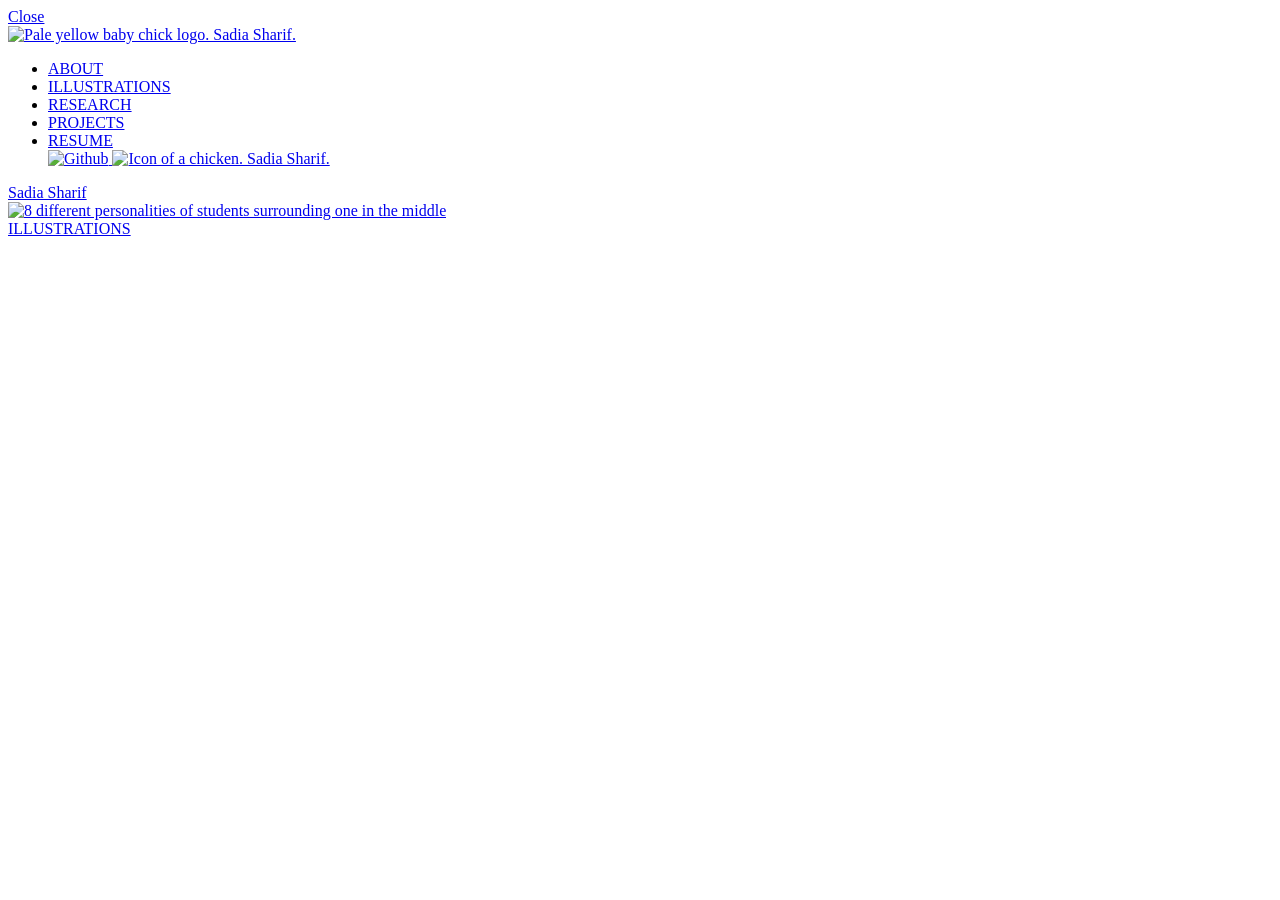
==== index.html @ b586b56c "HTML clean up" ====
<!DOCTYPE html>
<html lang="en">
  <head>
    <title>Sadia Sharif</title>
    <link rel="icon" type="image/png" href="images/favicon.png">
    <meta charset="utf-8">
    <meta name="viewport" content="width=device-width, initial-scale=1, shrink-to-fit=no">
    <link href="https://fonts.googleapis.com/css?family=Work+Sans" rel="stylesheet">
    <link rel="stylesheet" href="css/bootstrap.min.css">
    <link rel="stylesheet" href="css/open-iconic-bootstrap.min.css">
    <link rel="stylesheet" href="css/owl.carousel.min.css">
    <link rel="stylesheet" href="css/owl.theme.default.min.css">
    <link rel="stylesheet" href="css/icomoon.css">
    <link rel="stylesheet" href="css/animate.css">
    <link rel="stylesheet" href="css/style.css">
  </head>
  <body>
    <aside class="probootstrap-aside js-probootstrap-aside">
      <a href="#" class="probootstrap-close-menu js-probootstrap-close-menu d-md-none"><span class="oi oi-arrow-left"></span> Close</a>
      <div class="probootstrap-site-logo probootstrap-animate" data-animate-effect="fadeInLeft">
        <a href="index.html" class="mb-2 d-block probootstrap-logo">
          <img class ="card-img-top" src="images/logo.png" alt="Pale yellow baby chick logo. Sadia Sharif.">
        </a>
      </div>
      <div class="probootstrap-overflow">
        <nav class="probootstrap-nav">
          <ul>
            <li class="probootstrap-animate" data-animate-effect="fadeInLeft"><a href="about.html">ABOUT</a></li>
            <li class="probootstrap-animate" data-animate-effect="fadeInLeft"><a href="illustrations.html">ILLUSTRATIONS</a></li>
            <li class="probootstrap-animate" data-animate-effect="fadeInLeft"><a href="research.html">RESEARCH</a></li>
            <li class="probootstrap-animate" data-animate-effect="fadeInLeft"><a href="projects.html">PROJECTS</a></li>
            <li class="probootstrap-animate" data-animate-effect="fadeInLeft"><a href="https://drive.google.com/file/d/1zGq_8iY2G-EOZyiStiYWx1STDnnQscs2/view?usp=sharing">RESUME</a></li>
            <a class="mb-2 d-block probootstrap-logo">
              <a href="https://github.com/ssjpeg/">
                <img class ="linkedIcon probootstrap-animate" src="images/gitHub120px.png" alt="Github">
              </a>
              <a href="https://www.linkedin.com/in/sadiasharif01">
                <img class ="linkedIcon probootstrap-animate" src="images/linkedin.png" alt="Icon of a chicken. Sadia Sharif.">
              </a>
            </a>
          </ul>
        </nav>
        <footer class="probootstrap-aside-footer probootstrap-animate" data-animate-effect="fadeInLeft">
        </footer>
      </div>
    </aside>
    <main role="main" class="probootstrap-main js-probootstrap-main">
      <div class="probootstrap-bar">
        <a href="#" class="probootstrap-toggle js-probootstrap-toggle"><span class="oi oi-menu"></span></a>
        <div class="probootstrap-main-site-logo"><a href="index.html">Sadia Sharif</a></a></div>
      </div>
      <div class="card-columns">
        <div class="card">
          <a href="illustrations.html">
          <img class="card-img-top probootstrap-animate" src="images/illo_1.png" 
                alt="8 different personalities of students surrounding one in the middle">
          <div class="middle_of_image">
            ILLUSTRATIONS
          </div>
          </a>
        </div>
        <!--div class="card">
          <a href="research.html">
          <img class="card-img-top probootstrap-animate" src="images/research_1.gif" 
                alt="The Google logo being cracked open by someone like an egg.">
          <div class="middle_of_image">
            RESEARCH
          </div>
          </a>
        </div>
        <div class="card">
          <a href="projects.html">
          <img class="card-img-top probootstrap-animate" src="images/title.png" 
                alt="A peach.">
          <div class="middle_of_image">
           PROJECTS
          </div>
          </a>
      </div-->
      </div>  
    </main>

    

    <script src="js/jquery-3.2.1.slim.min.js"></script>
    <script src="js/popper.min.js"></script>
    <script src="js/bootstrap.min.js"></script>
    <script src="js/owl.carousel.min.js"></script>
    <script src="js/jquery.waypoints.min.js"></script>
    <script src="js/imagesloaded.pkgd.min.js"></script>

    <script src="js/main.js"></script>
    
  </body>
</html>
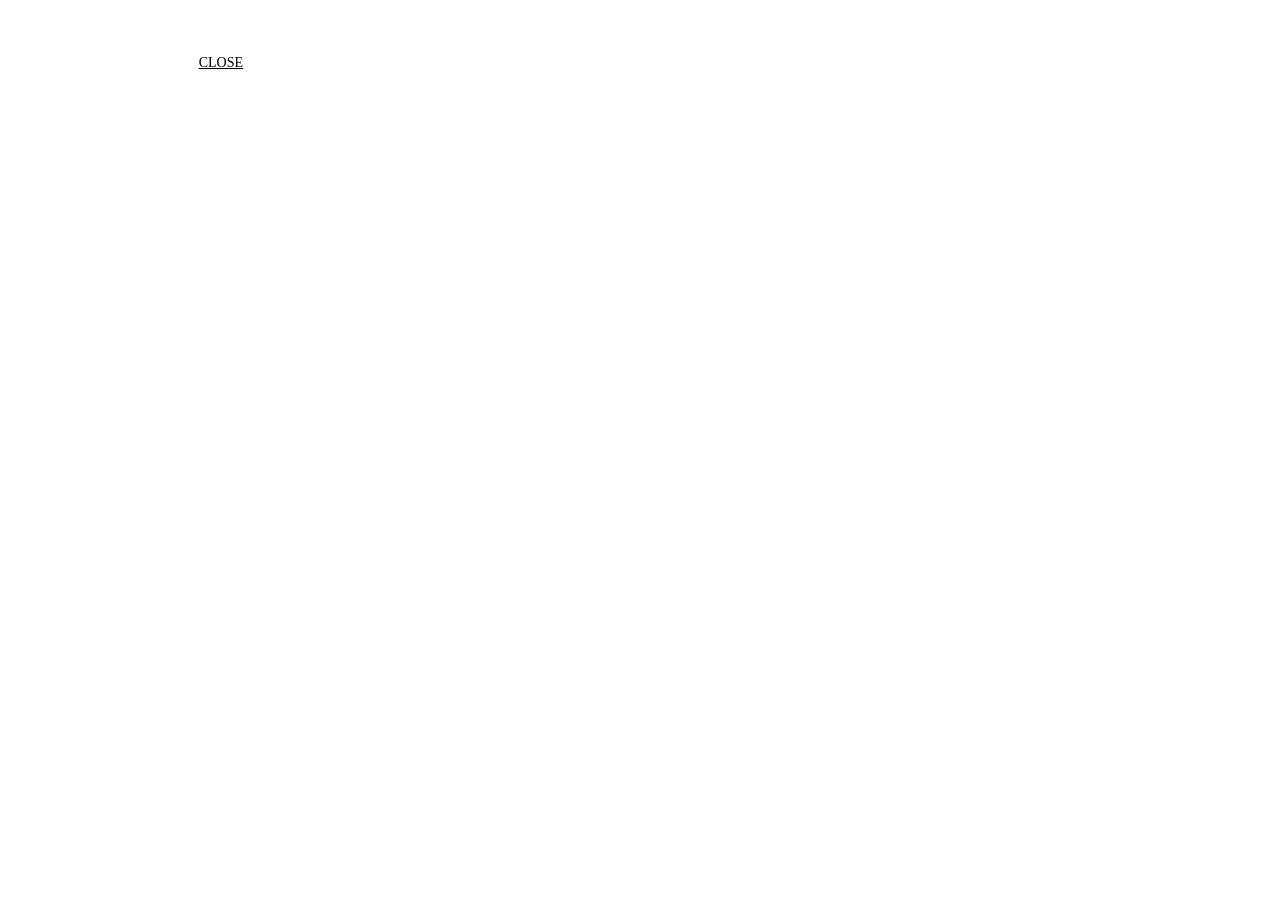
==== commit 16bcd1b7: "WIP Home page, increasing pages" ====
--- a/index.html
+++ b/index.html
@@ -59,37 +59,38 @@
           </div>
           </a>
         </div>
-        <!--div class="card">
+        <div class="card">
           <a href="research.html">
-          <img class="card-img-top probootstrap-animate" src="images/research_1.gif" 
-                alt="The Google logo being cracked open by someone like an egg.">
-          <div class="middle_of_image">
-            RESEARCH
-          </div>
+            <img class="card-img-top probootstrap-animate" src="images/research_1.gif" alt="The Google logo being cracked open by someone like an egg.">
+            <div class="middle_of_image">
+                ANIMATIONS
+            </div>
           </a>
         </div>
         <div class="card">
           <a href="projects.html">
-          <img class="card-img-top probootstrap-animate" src="images/title.png" 
-                alt="A peach.">
-          <div class="middle_of_image">
-           PROJECTS
-          </div>
+            <img class="card-img-top probootstrap-animate" src="images/research_1.gif" alt="A peach.">
+            <div class="middle_of_image">
+            PROJECTS
+            </div>
           </a>
-      </div-->
+        </div>
+        <div class="card">
+        <a href="projects.html">
+            <img class="card-img-top probootstrap-animate" src="images/research_1.gif" alt="A peach.">
+            <div class="middle_of_image">
+            COMICS
+            </div>
+          </a>
+        </div>
       </div>  
     </main>
-
-    
-
     <script src="js/jquery-3.2.1.slim.min.js"></script>
     <script src="js/popper.min.js"></script>
     <script src="js/bootstrap.min.js"></script>
     <script src="js/owl.carousel.min.js"></script>
     <script src="js/jquery.waypoints.min.js"></script>
     <script src="js/imagesloaded.pkgd.min.js"></script>
-
     <script src="js/main.js"></script>
-    
   </body>
 </html>
--- a/css/style.css
+++ b/css/style.css
@@ -0,0 +1,614 @@
+html {
+  overflow-x: hidden; }
+
+body {
+  
+  line-height: 1.8;
+  font-size: 14px;
+  background: #fff;
+  color: black; }
+.img_about_size{
+  width: 200px;
+}
+
+.middle_of_image{
+    position: absolute;
+    top: 50%;
+    left: 50%;
+    transform: translate(-50%, -50%);
+    color: white!important;
+    font-weight: bold!important;
+    font-size: 30px!important;
+  }
+a {
+  -webkit-transition: .3s all ease;
+  -o-transition: .3s all ease;
+  transition: .3s all ease;
+  color: black; }
+  a:hover {
+    text-decoration: none;
+    color: black; }
+
+h1, h2, h3, h4, h5,
+.h1, .h2, .h3, .h4, .h5 {
+   line-height: 1.45;
+  font-weight: normal;
+  color: #000; }
+
+.text-primary {
+  color: black
+}
+
+.probootstrap-aside {
+  height: 100vh;
+  width: 250px;
+  position: fixed;
+  top: 0;
+  float: left;
+  min-height: 500px;
+  overflow-y: none;
+  -webkit-transition: .3s all ease;
+  -o-transition: .3s all ease;
+  transition: .3s all ease;
+  background: #fff;
+  z-index: 10;
+  font-size: 14px;
+  line-height: 1.5; }
+  @media screen and (max-width: 768px) {
+    .probootstrap-aside {
+      -webkit-transform: translateX(-250px);
+      -ms-transform: translateX(-250px);
+      transform: translateX(-250px);
+      padding-top: 40px; } }
+  .probootstrap-aside.active {
+    -webkit-transform: translateX(0px);
+    -ms-transform: translateX(0px);
+    transform: translateX(0px); }
+  .probootstrap-aside .probootstrap-close-menu {
+    position: absolute;
+    right: 15px;
+    color: #000;
+    font-size: 14px;
+    top: 50px;
+    z-index: 20;
+    text-transform: uppercase; }
+    .probootstrap-aside .probootstrap-close-menu span {
+      position: relative;
+      font-size: 16px;
+      top: 2px; }
+  .probootstrap-aside .probootstrap-site-logo {
+    padding: 30px 40px 8px;
+    position: relative; }
+    .probootstrap-aside .probootstrap-site-logo .probootstrap-logo {
+      font-size: 20px;
+      text-decoration: none;
+      color: #000;
+      color: black;
+      text-transform: uppercase;
+      letter-spacing: .05em; }
+  .probootstrap-aside .probootstrap-nav {
+    padding-left: 40px; }
+    .probootstrap-aside .probootstrap-nav ul {
+      padding: 0;
+      margin: 0; }
+      .probootstrap-aside .probootstrap-nav ul li {
+        padding: 0;
+        margin: 0 0 5px 0;
+        font-weight: 500;
+        display: block;
+        list-style: none;
+        float: left;
+        width: 100%; }
+        .probootstrap-aside .probootstrap-nav ul li a {
+          color: rgb(51, 0, 255)
+          padding: 3px 0;
+          display: block;
+          float: left;
+          position: relative; }
+          .probootstrap-aside .probootstrap-nav ul li a:after {
+            content: "";
+            position: absolute;
+            bottom: 0;
+            width: 0;
+            left: 0;
+            height: 2px;
+            background: rgb(51, 0, 255);
+            -webkit-transition: .3s width ease-out;
+            -o-transition: .3s width ease-out;
+            transition: .3s width ease-out; }
+          .probootstrap-aside .probootstrap-nav ul li a:hover:after {
+            width: 20px; }
+        .probootstrap-aside .probootstrap-nav ul li.active a:after {
+          width: 100%; }
+  .probootstrap-aside .probootstrap-overflow {
+    height: 500px; }
+  .probootstrap-aside .probootstrap-aside-footer {
+    font-size: 14px;
+    padding-left: 30px;
+    position: absolute;
+    bottom: 20px; }
+
+.probootstrap-aside-social li {
+  display: inline-block; }
+
+.probootstrap-aside-social a {
+  display: inline-block;
+  color: #666666;
+  font-size: 20px; }
+  .probootstrap-aside-social a:hover {
+    color: black; }
+
+.probootstrap-main {
+  width: calc(100% - 250px);
+  float: right;
+  padding: 30px;
+  position: relative; }
+  .probootstrap-main:before {
+    background: rgba(0, 0, 0, 0.5);
+    content: '';
+    position: absolute;
+    top: 0;
+    left: 0;
+    right: 0;
+    bottom: 0;
+    z-index: 6;
+    visibility: hidden;
+    opacity: 0;
+    -webkit-transition: .6s all ease;
+    -o-transition: .6s all ease;
+    transition: .6s all ease; }
+  .probootstrap-main.mobile-open:before {
+    visibility: visible;
+    opacity: 1; }
+  .probootstrap-main .probootstrap-bar {
+    position: fixed;
+    top: 0;
+    padding: 10px 0;
+    z-index: 5;
+    background: #fff;
+    width: calc(100% - 250px);
+    -webkit-transform: translateY(-100%);
+    -ms-transform: translateY(-100%);
+    transform: translateY(-100%); }
+    @media screen and (max-width: 768px) {
+      .probootstrap-main .probootstrap-bar {
+        width: 100%;
+        left: 0;
+        right: 0;
+        -webkit-transform: translateY(0%);
+        -ms-transform: translateY(0%);
+        transform: translateY(0%); } }
+    .probootstrap-main .probootstrap-bar .probootstrap-toggle {
+      position: absolute;
+      left: 15px;
+      font-size: 20px;
+      color: #000;
+      z-index: 2;
+      top: 50%;
+      -webkit-transform: translateY(-50%);
+      -ms-transform: translateY(-50%);
+      transform: translateY(-50%); }
+    .probootstrap-main .probootstrap-bar .probootstrap-main-site-logo {
+      margin: 0 auto;
+      width: 100px;
+      text-align: center;
+      position: relative; }
+      .probootstrap-main .probootstrap-bar .probootstrap-main-site-logo a {
+        font-size: 20px;
+        text-decoration: none;
+        color: #000;
+        text-transform: uppercase;
+        letter-spacing: .05em; }
+  @media screen and (max-width: 768px) {
+    .probootstrap-main {
+      width: 100%;
+      padding: 10px 15px; } }
+  @media screen and (max-width: 1140px) {
+    .probootstrap-main .card-columns {
+      -webkit-columns: 3;
+      -moz-columns: 3;
+      columns: 3; } }
+  @media screen and (max-width: 960px) {
+    .probootstrap-main .card-columns {
+      -webkit-columns: 2;
+      -moz-columns: 2;
+      columns: 2; } }
+  @media screen and (max-width: 768px) {
+    .probootstrap-main .card-columns {
+      -webkit-columns: 2;
+      -moz-columns: 2;
+      columns: 2; } }
+  @media screen and (max-width: 576px) {
+    .probootstrap-main .card-columns {
+      -webkit-columns: 1;
+      -moz-columns: 1;
+      columns: 1; } }
+  .probootstrap-main .card-columns .card {
+    background: #e6e6e6;
+    border: none;
+    border-radius: 0px !important;
+    margin-bottom: 20px;
+    margin-left: 20px;
+    -webkit-transform: scale(1);
+    -ms-transform: scale(1);
+    transform: scale(1);
+    -webkit-transition: .2s all ease;
+    -o-transition: .2s all ease;
+    transition: .2s all ease;
+    position: relative;
+    opacity: 0;
+    visibility: hidden; }
+    .probootstrap-main .card-columns .card.img-loaded {
+      opacity: 1;
+      visibility: visible; }
+    .probootstrap-main .card-columns .card a {
+      position: relative;
+      display: block; }
+      .probootstrap-main .card-columns .card a:before {
+        z-index: 1;
+        content: "";
+        background: rgba(255, 255, 255, 0.7);
+        position: absolute;
+        top: 0px;
+        left: 0px;
+        right: 0px;
+        bottom: 0px;
+        visibility: hidden;
+        opacity: 0;
+        -webkit-transition: .3s all ease;
+        -o-transition: .3s all ease;
+        transition: .3s all ease; }
+      .probootstrap-main .card-columns .card a .card-img-top {
+        border-top-left-radius: 0px !important;
+        border-top-right-radius: 0px !important; }
+    .probootstrap-main .card-columns .card:hover, .probootstrap-main .card-columns .card:focus {
+      -webkit-transform: scale(0.96);
+      -ms-transform: scale(0.96);
+      transform: scale(0.96); }
+      .probootstrap-main .card-columns .card:hover a:before, .probootstrap-main .card-columns .card:focus a:before {
+        top: 10px;
+        left: 10px;
+        right: 10px;
+        bottom: 10px;
+        visibility: visible;
+        opacity: 1; }
+
+.bg-image, .probootstrap-cover {
+  background-size: cover;
+  background-repeat: no-repeat; }
+
+.probootstrap-cover {
+  background-position: center center; }
+  .probootstrap-cover .probootstrap-heading {
+    font-size: 45px;
+    line-height: 1.34;
+    color: #fff; }
+    @media screen and (max-width: 768px) {
+      .probootstrap-cover .probootstrap-heading {
+        font-size: 37px;
+        line-height: 1.3; } }
+  .probootstrap-cover .probootstrap-subheading, .probootstrap-cover p {
+    color: rgba(255, 255, 255, 0.5); }
+  @media screen and (max-width: 768px) {
+    .probootstrap-cover .btn {
+      width: 100% !important;
+      border: 1px solid red; } }
+  .probootstrap-cover a {
+    position: relative;
+    color: #fff; }
+    .probootstrap-cover a:before {
+      position: absolute;
+      bottom: 0;
+      left: 0;
+      right: 0;
+      background: rgb(51, 0, 255);
+      height: 2px;
+      content: " "; }
+  .probootstrap-cover.overlay {
+    position: relative; }
+    .probootstrap-cover.overlay:before {
+      content: "";
+      background: rgba(0, 0, 0, 0.6);
+      position: absolute;
+      top: 0;
+      left: 0;
+      bottom: 0;
+      right: 0; }
+
+.btn {
+  border-radius: 4px;
+  padding: 20px 30px;
+  font-size: 14px;
+  letter-spacing: .1em;
+  text-transform: uppercase;
+  font-weight: bold;
+  cursor: pointer; }
+  .btn:before {
+    display: none; }
+  .btn:hover, .btn:active, .btn:focus {
+    outline: none;
+    -webkit-box-shadow: none;
+    box-shadow: none; }
+  .btn.btn-primary {
+    background: black;
+    border-color: black;
+    color: #fff; }
+    .btn.btn-primary:hover, .btn.btn-primary:focus, .btn.btn-primary:active {
+      border-color: black;
+      background: black; }
+  .btn.btn-outline-white {
+    border-color: rgba(255, 255, 255, 0.2);
+    background: none; }
+    .btn.btn-outline-white:hover, .btn.btn-outline-white:focus, .btn.btn-outline-white:active {
+      background: #fff;
+      border-color: #fff;
+      color: #000; }
+
+.form-control {
+  border: 2px solid rgba(0, 0, 0, 0.2);
+  height: 55px;
+  background: none !important;
+  color: #000 !important;
+  font-size: 18px; }
+  .form-control:focus, .form-control:active {
+    border: 2px solid #000; }
+
+textarea {
+  height: inherit !important; }
+
+.probootstrap-vh-100 {
+  height: 100vh; }
+  @media screen and (max-width: 960px) {
+    .probootstrap-vh-100 {
+      height: inherit;
+      padding-top: 5em;
+      padding-bottom: 5em; } }
+
+.probootstrap-vh-75 {
+  height: 75vh; }
+  @media screen and (max-width: 960px) {
+    .probootstrap-vh-75 {
+      height: inherit;
+      padding-top: 5em;
+      padding-bottom: 5em; } }
+
+.bg-primary {
+  background: #1FAD9F !important; }
+
+.probootstrap-section,
+.probootstrap-footer {
+  padding: 7em 0; }
+  .probootstrap-section .probootstrap-heading,
+  .probootstrap-footer .probootstrap-heading {
+    font-size: 40px;
+    line-height: 1.5; }
+    @media screen and (max-width: 768px) {
+      .probootstrap-section .probootstrap-heading,
+      .probootstrap-footer .probootstrap-heading {
+        font-size: 30px; } }
+
+.probootstrap-bg-dark {
+  background: #263135; }
+
+.probootstrap-footer {
+  font-size: 16px; }
+  .probootstrap-footer .probootstrap-footer-logo {
+    text-transform: uppercase;
+    letter-spacing: .1em; }
+  .probootstrap-footer .probootstrap-footer-widget h2 {
+    font-weight: normal; }
+  .probootstrap-footer p {
+    color: rgba(255, 255, 255, 0.3); }
+  .probootstrap-footer.probootstrap-bg-dark {
+    background: #222b2f; }
+  .probootstrap-footer a {
+    color: rgba(255, 255, 255, 0.3); }
+    .probootstrap-footer a:hover {
+      color: black; }
+  .probootstrap-footer .probootstrap-heading {
+    font-size: 24px; }
+  .probootstrap-footer .probootstrap-heading-2 {
+    font-size: 14px;
+    font-weight: bold;
+    letter-spacing: .05em;
+    text-transform: uppercase;
+    color: rgba(255, 255, 255, 0.6); }
+
+.probootstrap-footer-social li {
+  list-style: none;
+  margin: 0 10px 10px 0;
+  display: inline-block; }
+  .probootstrap-footer-social li a {
+    height: 60px;
+    width: 60px;
+    display: block;
+    float: left;
+    background: rgba(255, 255, 255, 0.05);
+    border-radius: 50%;
+    position: relative; }
+    .probootstrap-footer-social li a span {
+      position: absolute;
+      font-size: 26px;
+      top: 50%;
+      left: 50%;
+      -webkit-transform: translate(-50%, -50%);
+      -ms-transform: translate(-50%, -50%);
+      transform: translate(-50%, -50%); }
+
+.footer-small-nav > li {
+  display: inline-block; }
+  .footer-small-nav > li a {
+    margin: 0 10px 10px 0; }
+    .footer-small-nav > li a:hover, .footer-small-nav > li a:focus {
+      color: black; }
+
+.media .probootstrap-icon {
+  width: 100px; }
+  .media .probootstrap-icon span {
+    color: black; }
+
+.probootstrap-media {
+  border: 1px solid #e6e6e6; }
+  .probootstrap-media.text-center .probootstrap-icon {
+    margin: 0 auto; }
+
+.probootstrap-overflow-hidden {
+  overflow: hidden; }
+
+.padding-top-bottom {
+  padding-top: 120px;
+  padding-bottom: 120px; }
+
+.probootstrap-owl {
+  position: relative;
+  z-index: 1; }
+  .probootstrap-owl .owl-nav {
+    position: absolute;
+    top: 50%;
+    margin-top: -50px;
+    z-index: 10;
+    left: 0;
+    right: 0;
+    opacity: 0;
+    visibility: hidden;
+    -webkit-transition: .3s all ease;
+    -o-transition: .3s all ease;
+    transition: .3s all ease; }
+    .probootstrap-owl .owl-nav .owl-prev,
+    .probootstrap-owl .owl-nav .owl-next {
+      position: absolute;
+      font-size: 30px;
+      background: black;
+      color: #fff;
+      padding: 10px;
+      line-height: 0; }
+    .probootstrap-owl .owl-nav .owl-prev {
+      left: 0; }
+    .probootstrap-owl .owl-nav .owl-next {
+      right: 0; }
+  .probootstrap-owl .owl-dots {
+    position: relative;
+    text-align: center;
+    margin-top: 30px; }
+    .probootstrap-owl .owl-dots .owl-dot {
+      display: inline-block;
+      zoom: 1; }
+      .probootstrap-owl .owl-dots .owl-dot span {
+        width: 10px;
+        height: 10px;
+        background: #ccc;
+        border-radius: 50%;
+        display: inline-block;
+        margin: 5px 7px; }
+      .probootstrap-owl .owl-dots .owl-dot.active span {
+        background: rgb(51, 0, 255); }
+  .probootstrap-owl:hover .owl-nav {
+    visibility: visible;
+    opacity: 1; }
+
+.probootstrap-animate {
+  opacity: 0;
+  visibility: hidden; }
+
+#probootstrap-loader {
+  position: fixed;
+  width: 96px;
+  height: 96px;
+  left: 50%;
+  top: 50%;
+  -webkit-transform: translate(-50%, -50%);
+  -ms-transform: translate(-50%, -50%);
+  transform: translate(-50%, -50%);
+  background-color: rgba(255, 255, 255, 0.9);
+  -webkit-box-shadow: 0px 24px 64px rgba(0, 0, 0, 0.24);
+  box-shadow: 0px 24px 64px rgba(0, 0, 0, 0.24);
+  border-radius: 16px;
+  opacity: 0;
+  visibility: hidden;
+  -webkit-transition: opacity .2s ease-out, visibility 0s linear .2s;
+  -o-transition: opacity .2s ease-out, visibility 0s linear .2s;
+  transition: opacity .2s ease-out, visibility 0s linear .2s;
+  z-index: 1000; }
+
+#probootstrap-loader.fullscreen {
+  padding: 0;
+  left: 0;
+  top: 0;
+  width: 100%;
+  height: 100%;
+  -webkit-transform: none;
+  -ms-transform: none;
+  transform: none;
+  background-color: #fff;
+  border-radius: 0;
+  -webkit-box-shadow: none;
+  box-shadow: none; }
+
+#probootstrap-loader.show {
+  -webkit-transition: opacity .4s ease-out, visibility 0s linear 0s;
+  -o-transition: opacity .4s ease-out, visibility 0s linear 0s;
+  transition: opacity .4s ease-out, visibility 0s linear 0s;
+  visibility: visible;
+  opacity: 1; }
+
+#probootstrap-loader .circular {
+  -webkit-animation: loader-rotate 2s linear infinite;
+  animation: loader-rotate 2s linear infinite;
+  position: absolute;
+  left: calc(50% - 24px);
+  top: calc(50% - 24px);
+  display: block;
+  -webkit-transform: rotate(0deg);
+  -ms-transform: rotate(0deg);
+  transform: rotate(0deg); }
+
+#probootstrap-loader .path {
+  stroke-dasharray: 1, 200;
+  stroke-dashoffset: 0;
+  -webkit-animation: loader-dash 1.5s ease-in-out infinite;
+  animation: loader-dash 1.5s ease-in-out infinite;
+  stroke-linecap: round; }
+
+.linkToProject {
+  color: rgb(51, 0, 255)
+}
+
+.linkToProject:hover {
+  color: rgb(35, 0, 173)
+}
+
+.linkedIcon{
+  width: 36px;
+}
+
+@-webkit-keyframes loader-rotate {
+  100% {
+    -webkit-transform: rotate(360deg);
+    transform: rotate(360deg); } }
+
+@keyframes loader-rotate {
+  100% {
+    -webkit-transform: rotate(360deg);
+    transform: rotate(360deg); } }
+
+@-webkit-keyframes loader-dash {
+  0% {
+    stroke-dasharray: 1, 200;
+    stroke-dashoffset: 0; }
+  50% {
+    stroke-dasharray: 89, 200;
+    stroke-dashoffset: -35px; }
+  100% {
+    stroke-dasharray: 89, 200;
+    stroke-dashoffset: -136px; } }
+
+@keyframes loader-dash {
+  0% {
+    stroke-dasharray: 1, 200;
+    stroke-dashoffset: 0; }
+  50% {
+    stroke-dasharray: 89, 200;
+    stroke-dashoffset: -35px; }
+  100% {
+    stroke-dasharray: 89, 200;
+    stroke-dashoffset: -136px; } }
